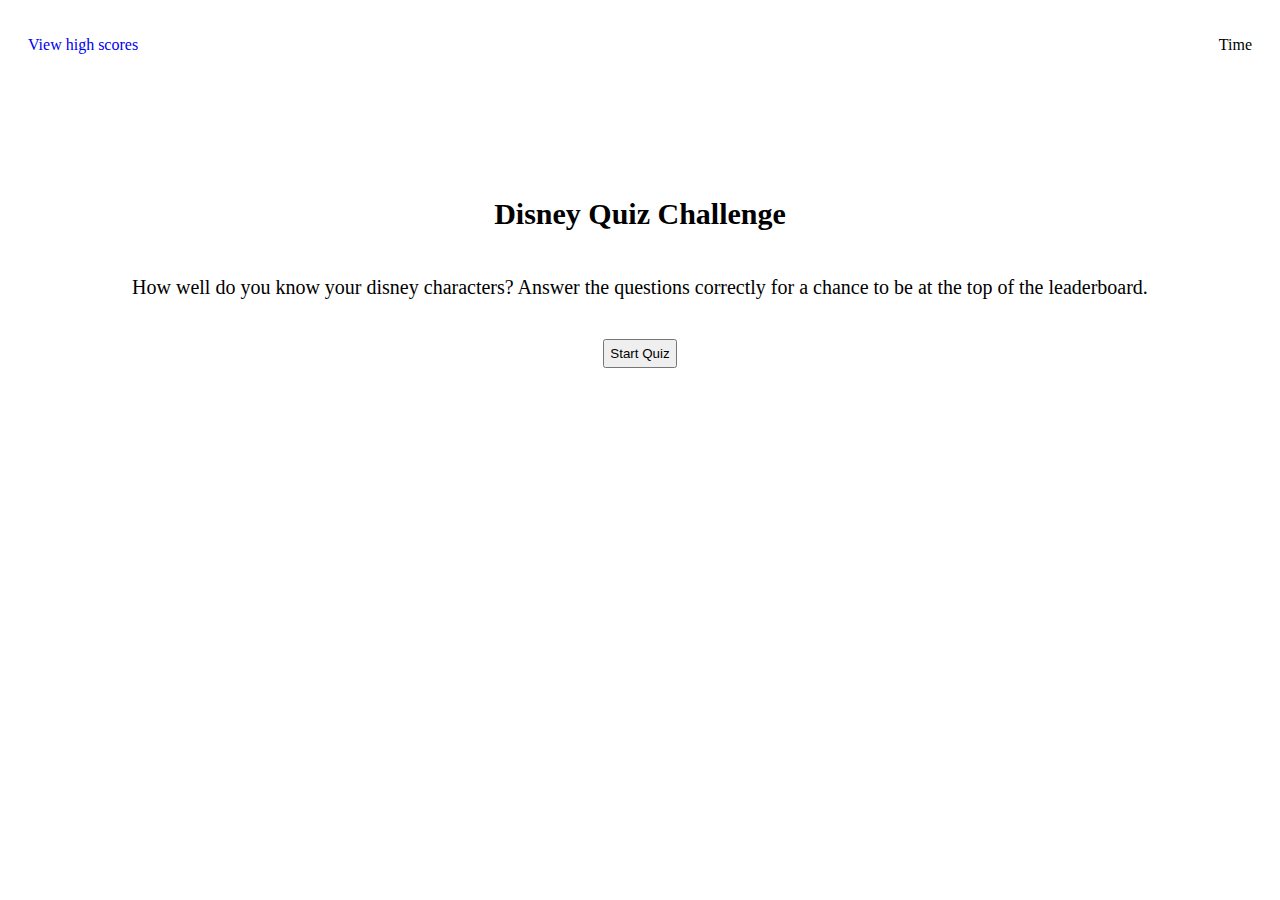
==== index.html @ 18f66ce6 "added initial JS logic for question setup and randomization" ====
<!DOCTYPE html>
<html lang="en">
  <head>
    <meta charset="UTF-8" />
    <meta http-equiv="X-UA-Compatible" content="IE=edge" />
    <meta name="viewport" content="width=device-width, initial-scale=1.0" />
    <link rel="stylesheet" href="./assets/css/style.css" />
    <title>Disney Quiz</title>
  </head>
  <body>
    <header>
      <nav>
        <ul class="flex-nav">
          <li><a href="#">View high scores</a></li>
          <li>Time</li>
        </ul>
      </nav>
    </header>
    <section class="prompt-box">
      <h2 class="prompt">Disney Quiz Challenge</h2>
      <p class="main-text">
        How well do you know your disney characters? Answer the questions
        correctly for a chance to be at the top of the leaderboard.
      </p>
      <button class="btn start-quiz">Start Quiz</button>
    </section>
    <script src="./assets/javascript/script.js"></script>
  </body>
</html>
---- assets/css/style.css ----
h2 {
  font-size: 30px;
}

p {
  font-size: 20px;
}

.flex-nav {
  list-style: none;
  display: flex;
  justify-content: space-between;
  text-decoration: none;
  padding: 20px;
}

.flex-nav a {
  text-decoration: none;
}

.prompt-box {
  display: flex;
  justify-content: center;
  align-items: center;
  flex-direction: column;
  min-height: 40vh;
}

.btn {
  margin-top: 20px;
  padding: 5px;
}

.answer-choice {
  color: #222;
  background-color: #f0b45c;
  text-align: left;
}

.hidden {
  display: none;
}
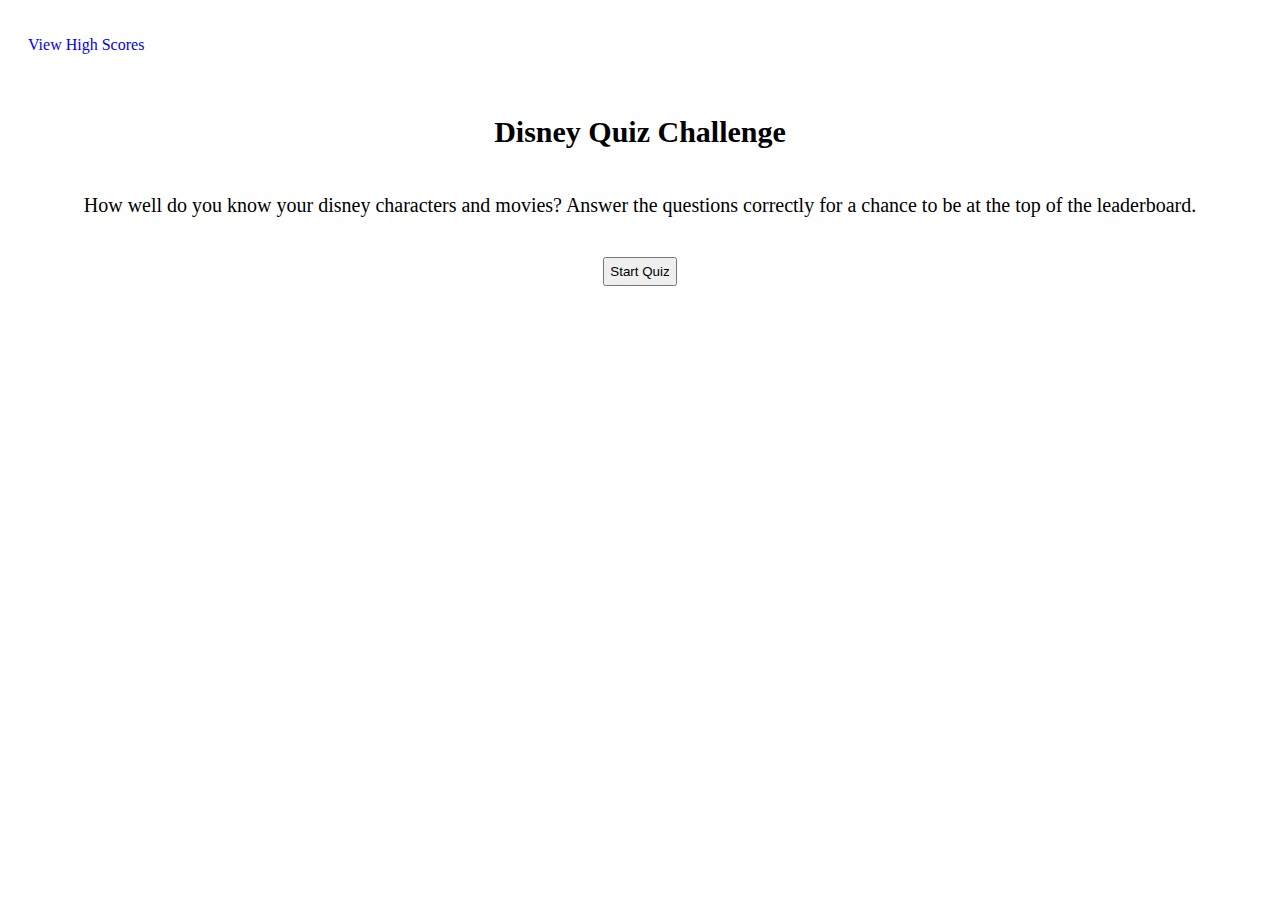
==== commit 8624518b: "added dynamic question rendering and page  redirection" ====
--- a/index.html
+++ b/index.html
@@ -11,18 +11,19 @@
     <header>
       <nav>
         <ul class="flex-nav">
-          <li><a href="#">View high scores</a></li>
-          <li>Time</li>
+          <li><a href="./scoreboard.html">View High Scores</a></li>
+          <li class="hidden">Time</li>
         </ul>
       </nav>
     </header>
     <section class="prompt-box">
       <h2 class="prompt">Disney Quiz Challenge</h2>
       <p class="main-text">
-        How well do you know your disney characters? Answer the questions
-        correctly for a chance to be at the top of the leaderboard.
+        How well do you know your disney characters and movies? Answer the
+        questions correctly for a chance to be at the top of the leaderboard.
       </p>
       <button class="btn start-quiz">Start Quiz</button>
+      <div class="button-container"></div>
     </section>
     <script src="./assets/javascript/script.js"></script>
   </body>
--- a/assets/css/style.css
+++ b/assets/css/style.css
@@ -18,9 +18,9 @@
   text-decoration: none;
 }
 
-.prompt-box {
+.prompt-box,
+.button-container {
   display: flex;
-  justify-content: center;
   align-items: center;
   flex-direction: column;
   min-height: 40vh;
@@ -37,6 +37,10 @@
   text-align: left;
 }
 
+.return-btn a {
+  text-decoration: none;
+}
+
 .hidden {
   display: none;
 }
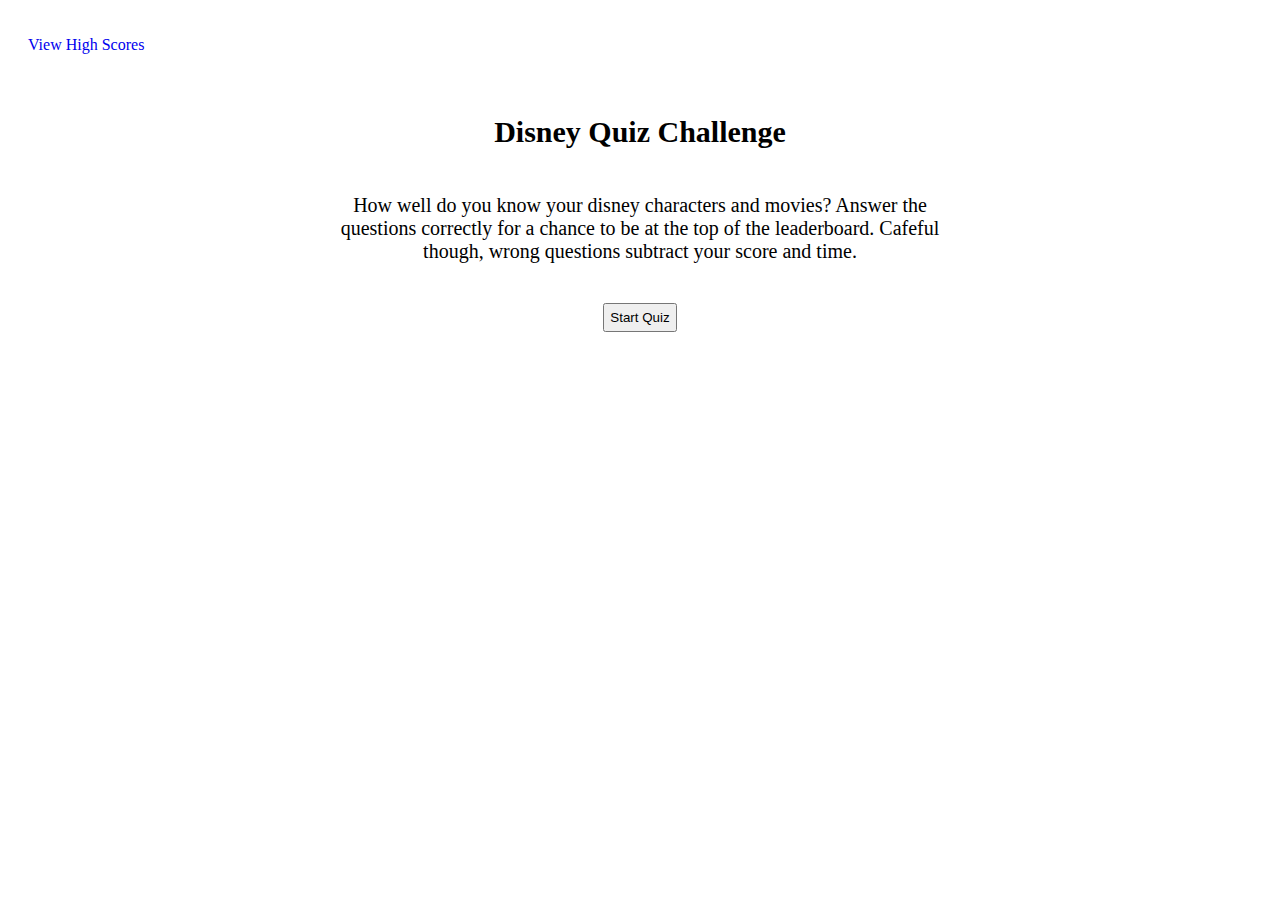
==== commit 58864801: "added penalties for wrong answers" ====
--- a/index.html
+++ b/index.html
@@ -12,7 +12,7 @@
       <nav>
         <ul class="flex-nav">
           <li><a href="./scoreboard.html">View High Scores</a></li>
-          <li class="hidden">Time</li>
+          <li class="timer hidden">Time: <span class="time">20</span></li>
         </ul>
       </nav>
     </header>
@@ -21,6 +21,7 @@
       <p class="main-text">
         How well do you know your disney characters and movies? Answer the
         questions correctly for a chance to be at the top of the leaderboard.
+        Cafeful though, wrong questions subtract your score and time.
       </p>
       <button class="btn start-quiz">Start Quiz</button>
       <div class="button-container"></div>
--- a/assets/css/style.css
+++ b/assets/css/style.css
@@ -6,6 +6,10 @@
   font-size: 20px;
 }
 
+.main-text {
+  text-align: center;
+  width: 50%;
+}
 .flex-nav {
   list-style: none;
   display: flex;
@@ -26,6 +30,16 @@
   min-height: 40vh;
 }
 
+.scoreboard {
+  display: flex;
+  align-items: center;
+  flex-direction: column;
+}
+
+.leaderboard {
+  font-size: 16px;
+}
+
 .btn {
   margin-top: 20px;
   padding: 5px;
